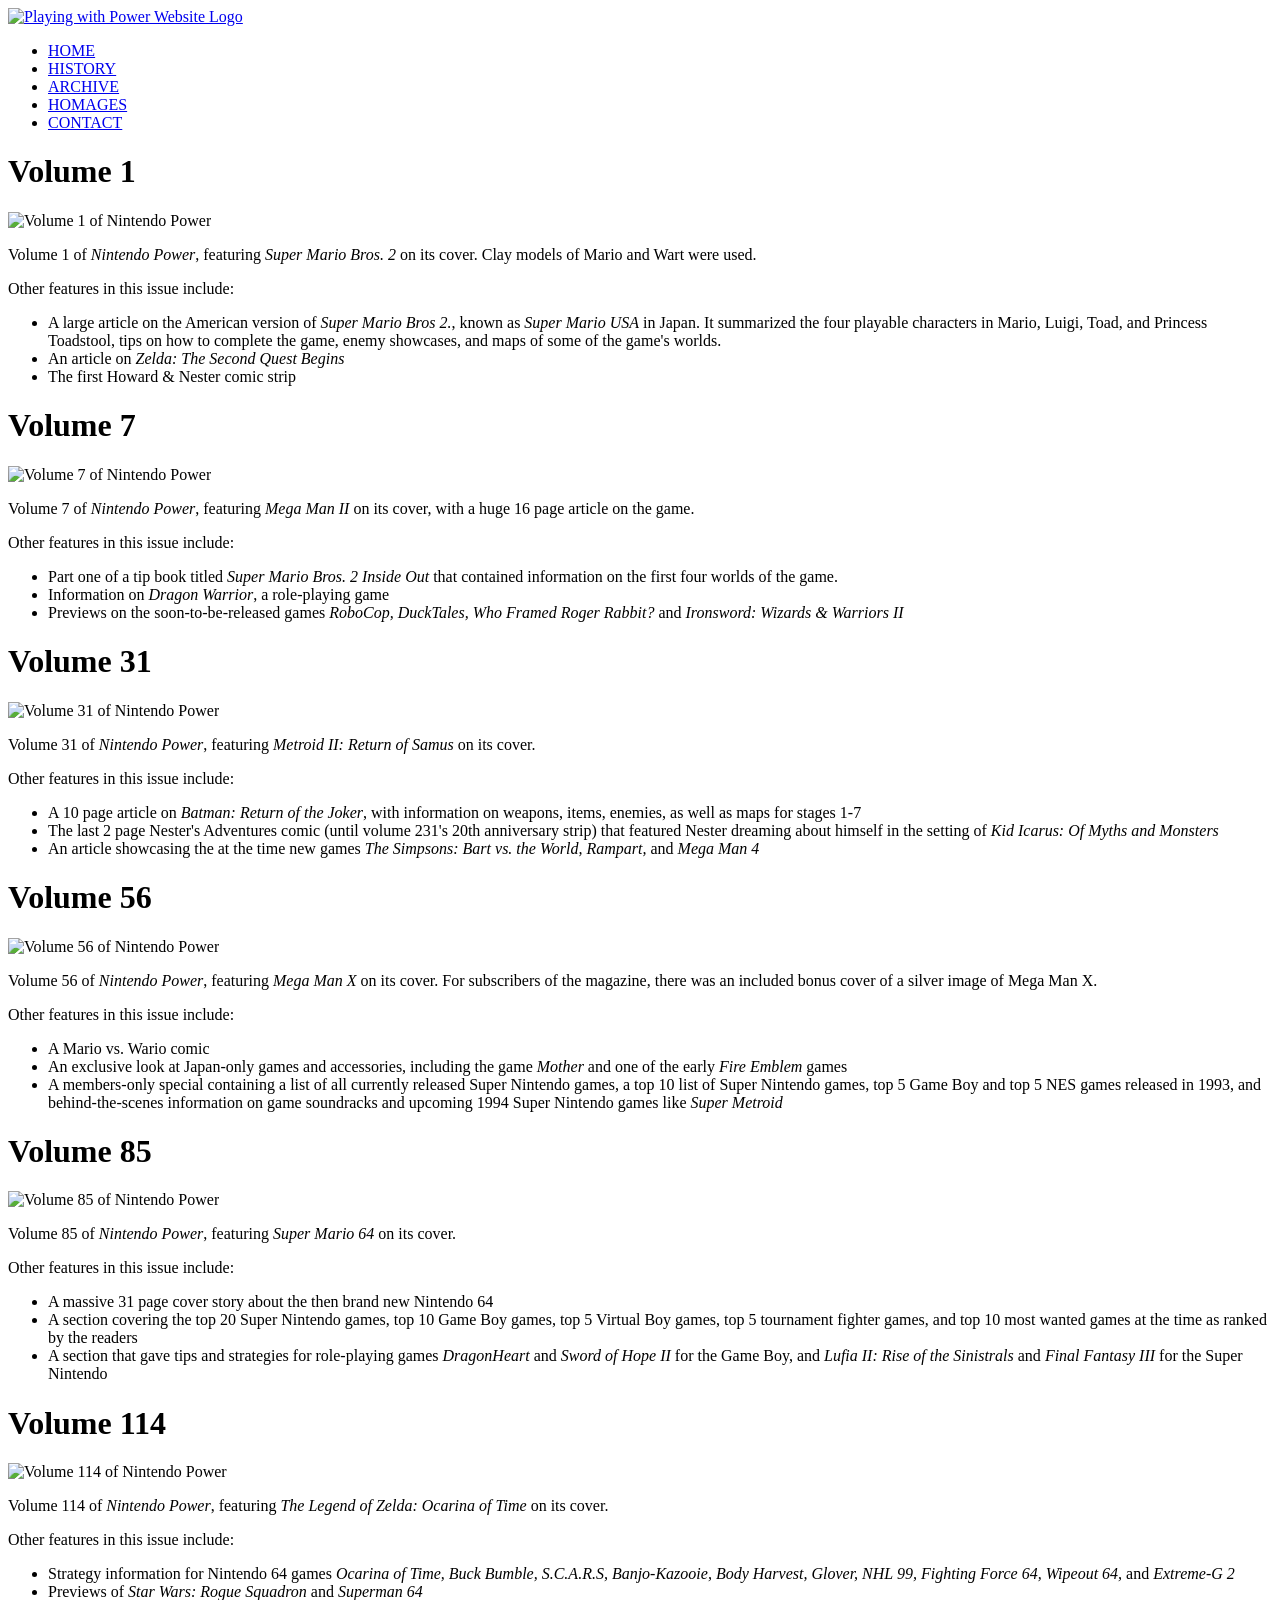
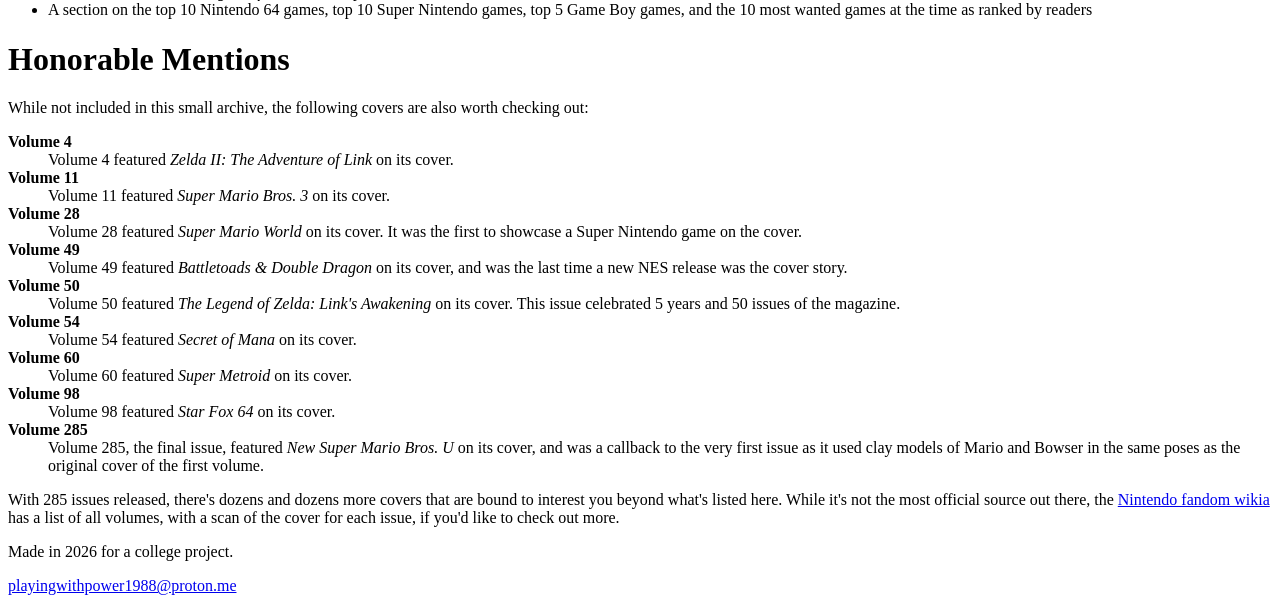
==== archive.html @ 8fb136ca "Add files via upload" ====
<!DOCTYPE html>
<!-- This website template was created by: Leo Lopez -->
<html lang="en">
<head>
	<title>Playing with Power</title>
	<meta charset="utf-8">
	<link rel="stylesheet" href="css/styles.css">
	<meta name="viewport" content="width=device-width, initial-scale=1">
	<link href="https://fonts.googleapis.com/css2?family=Pridi:wght@500;600;700&family=Roboto:wght@100..900&display=swap" rel="stylesheet">
</head>
<body>

<div id="container">

	<!-- Use the header area for the website name or logo -->
	<header>
		<a href="index.html"><img src="images/pwp-logo.png" alt="Playing with Power Website Logo"></a>
	</header>
	
	<!-- Use the nav area to add hyperlinks to other pages within the website -->
	<nav>
		<ul>
			<li><a href="index.html">HOME</a></li>
			<li><a href="history.html">HISTORY</a></li>
			<li><a href="archive.html">ARCHIVE</a></li>
			<li><a href="homages.html">HOMAGES</a></li>
			<li><a href="contact.html">CONTACT</a></li>
		</ul>
	</nav>
	
	<!-- Use the main area to add the main content of the webpage -->
	<main>
		
		<div id="coverarchive">
	
			<div id="vol1">
		
				<h1>Volume 1</h1>
				<img src="images/volume-1.png" alt="Volume 1 of Nintendo Power" width="350" height="470"  class="round">
				<p>Volume 1 of <i>Nintendo Power</i>, featuring <i>Super Mario Bros. 2</i> on its cover. Clay models of Mario and Wart were used.</p>
				<p class="tablet-desktop"> Other features in this issue include:</p>
				<ul class="tablet-desktop">
					<li>A large article on the American version of <i>Super Mario Bros 2.</i>, known as <i>Super Mario USA</i> in Japan. It summarized the four playable characters in Mario, Luigi, Toad, and Princess Toadstool, tips on how to complete the game, enemy showcases, and maps of some of the game's worlds.
					<li>An article on <i>Zelda: The Second Quest Begins</i></li>
					<li>The first Howard & Nester comic strip</li>
				</ul>
		
			</div>
		
			<div id="vol7">
		
				<h1>Volume 7</h1>
				<img src="images/volume-7.png" alt="Volume 7 of Nintendo Power" width="350" height="470" class="round">
				<p>Volume 7 of <i>Nintendo Power</i>, featuring <i>Mega Man II</i> on its cover, with a huge 16 page article on the game.</p>
				<p class="tablet-desktop"> Other features in this issue include:</p>
				<ul class="tablet-desktop">
					<li>Part one of a tip book titled <i>Super Mario Bros. 2 Inside Out</i> that contained information on the first four worlds of the game.</li>
					<li>Information on <i>Dragon Warrior</i>, a role-playing game</li>
					<li>Previews on the soon-to-be-released games <i>RoboCop, DuckTales, Who Framed Roger Rabbit?</i> and <i>Ironsword: Wizards & Warriors II</i></li>
				</ul>
			
			</div>
		
			<!-- <div id="vol28">
		
				<h1>Volume 28</h1>
				<img src="images/volume-28.png" alt="Volume 28 of Nintendo Power" width="350" height="470" class="round">
				<p>Volume 28 of <i>Nintendo Power</i>, featuring <i>Super Mario World</i> on its cover. It was the first to showcase a Super Nintendo game on the cover.</p>
				<p class="tablet-desktop"> Other features in this issue include:</p>
				<ul class="tablet-desktop">
					<li>Close looks at the then new Super Nintendo games <i>Super Mario World, Super Castlevania IV, Final Fight,</i> and <i>SimCity</i></li>
					<li>A 2 page Nester's Adventures comic</li>
					<li>A section on tips and reviews for Game Boy games</li>
					<li>The top 30 NES games of the time, as ranked by readers</li>
				</ul>
			
			</div> -->
		
			<div id="vol31">
		
				<h1>Volume 31</h1>
				<img src="images/volume-31.png" alt="Volume 31 of Nintendo Power" class="round">
				<p>Volume 31 of <i>Nintendo Power</i>, featuring <i>Metroid II: Return of Samus</i> on its cover.</p>
				<p class="tablet-desktop"> Other features in this issue include:</p>
				<ul class="tablet-desktop">
					<li>A 10 page article on <i>Batman: Return of the Joker</i>, with information on weapons, items, enemies, as well as maps for stages 1-7</li>
					<li>The last 2 page Nester's Adventures comic (until volume 231's 20th anniversary strip) that featured Nester dreaming about himself in the setting of <i>Kid Icarus: Of Myths and Monsters</i></li>
					<li>An article showcasing the at the time new games <i>The Simpsons: Bart vs. the World, Rampart,</i> and <i>Mega Man 4</i></li>
				</ul>
			
			</div>
		
			<!-- <div id="vol50">
		
				<h1>Volume 50</h1>
				<img src="images/volume-50.png" alt="Volume 50 of Nintendo Power" class="round">
				<p>Volume 50 of <i>Nintendo Power</i>, featuring <i>The Legend of Zelda: Link's Awakening</i> on its cover. This issue celebrated 5 years and 50 issues of the magazine.</p>
				<p class="tablet-desktop"> Other features in this issue include:</p>
				<ul class="tablet-desktop">
					<li>Act 6 of an ongoing comic based on the Super Nintendo game <i>Star Fox</i></li>
					<li>An article covering the edutainment games <i>Mario is Missing!, Miracle Piano Teaching System, SimCity,</i> and <i>Mario Paint</i></li>
					<li>Articles on Game Boy games <i>Gargoyle's Quest II</i> and <i>T2: The Arcade Game, providing the entire overworld map for the former and a brief discussion of aspects of the game for the latter</i></li>
				</ul>
			
			</div> -->
		
			<div id="vol56">
		
				<h1>Volume 56</h1>
				<img src="images/volume-56.png" alt="Volume 56 of Nintendo Power" width="350" height="470" class="round">
				<p>Volume 56 of <i>Nintendo Power</i>, featuring <i>Mega Man X</i> on its cover. For subscribers of the magazine, there was an included bonus cover of a silver image of Mega Man X.</p>
				<p class="tablet-desktop"> Other features in this issue include:</p>
				<ul class="tablet-desktop">
					<li>A Mario vs. Wario comic</li>
					<li>An exclusive look at Japan-only games and accessories, including the game <i>Mother</i> and one of the early <i>Fire Emblem</i> games</li>
					<li>A members-only special containing a list of all currently released Super Nintendo games, a top 10 list of Super Nintendo games, top 5 Game Boy and top 5 NES games released in 1993, and behind-the-scenes information on game soundracks and upcoming 1994 Super Nintendo games like <i>Super Metroid</i></li>
				</ul>
			
			</div>
		
			<div id="vol85">
		
				<h1>Volume 85</h1>
				<img src="images/volume-85.png" alt="Volume 85 of Nintendo Power" width="350" height="470" class="round">
				<p>Volume 85 of <i>Nintendo Power</i>, featuring <i>Super Mario 64</i> on its cover.</p>
				<p class="tablet-desktop"> Other features in this issue include:</p>
				<ul class="tablet-desktop">
					<li>A massive 31 page cover story about the then brand new Nintendo 64</li>
					<li>A section covering the top 20 Super Nintendo games, top 10 Game Boy games, top 5 Virtual Boy games, top 5 tournament fighter games, and top 10 most wanted games at the time as ranked by the readers</li>
					<li>A section that gave tips and strategies for role-playing games <i>DragonHeart</i> and <i>Sword of Hope II</i> for the Game Boy, and <i>Lufia II: Rise of the Sinistrals</i> and <i>Final Fantasy III</i> for the Super Nintendo</li>
				</ul>
			
			</div>
		
			<!-- <div id="vol98">
		
				<h1>Volume 98</h1>
				<img src="images/volume-98.png" alt="Volume 198 of Nintendo Power" width="350" height="470" class="round">
				<p>Volume 98 of <i>Nintendo Power</i>, featuring <i>Star Fox 64</i> on its cover.</p>
				<p class="tablet-desktop"> Other features in this issue include:</p>
				<ul class="tablet-desktop">
					<li>Strategy information for Nintendo 64 games <i>Star Fox 64, Dark Rift, International Superstar Soccer 64, Hexen,</i> and <i>Blast Corps</i></li>
					<li>A preview on the then new <i>Nintendo Power</i> site on Nintendo.com</li>
					<li>E3 previews of games that were to be featured at E3 1997, including <i>Banjo-Kazooie, Conker's Quest, GoldenEye007, Zelda 64,</i> and <i>Yoshi's Island 64</i></li>
				</ul>
			
			</div> -->
		
			<div id="vol114">
		
				<h1>Volume 114</h1>
				<img src="images/volume-114.png" alt="Volume 114 of Nintendo Power" width="350" height="470" class="round">
				<p>Volume 114 of <i>Nintendo Power</i>, featuring <i>The Legend of Zelda: Ocarina of Time</i> on its cover.</p>
				<p class="tablet-desktop"> Other features in this issue include:</p>
				<ul class="tablet-desktop">
					<li>Strategy information for Nintendo 64 games <i>Ocarina of Time, Buck Bumble, S.C.A.R.S, Banjo-Kazooie, Body Harvest, Glover, NHL 99, Fighting Force 64, Wipeout 64,</i> and <i>Extreme-G 2</i></li>
					<li>Previews of <i>Star Wars: Rogue Squadron</i> and <i>Superman 64</i></li>
					<li>A section on the top 10 Nintendo 64 games, top 10 Super Nintendo games, top 5 Game Boy games, and the 10 most wanted games at the time as ranked by readers</li>
				</ul>
			
			</div>
		
		</div>
		
		<div id="textbox" class="tablet-desktop">
			
			<h1>Honorable Mentions</h1>
			<p>While not included in this small archive, the following covers are also worth checking out:</p>
			<dl>
				
				<dt><b>Volume 4</b></dt>
				<dd>Volume 4 featured <i>Zelda II: The Adventure of Link</i> on its cover.</dd>
				
				<!-- <dt><b>Volume 6</b></dt>
				<dd>Volume 6 featured <i>Teen Mutant Ninja Turtles</i> on its cover.</dd> -->
				
				<dt><b>Volume 11</b></dt>
				<dd>Volume 11 featured <i>Super Mario Bros. 3</i> on its cover.</dd>
				
				<dt><b>Volume 28</b></dt>
				<dd>Volume 28 featured <i>Super Mario World</i> on its cover. It was the first to showcase a Super Nintendo game on the cover.</dd>
				
				<dt><b>Volume 49</b></dt>
				<dd>Volume 49 featured <i>Battletoads & Double Dragon</i> on its cover, and was the last time a new NES release was the cover story.</dd>
				
				<dt><b>Volume 50</b></dt>
				<dd>Volume 50 featured <i>The Legend of Zelda: Link's Awakening</i> on its cover. This issue celebrated 5 years and 50 issues of the magazine.</dd>
				
				<dt><b>Volume 54</b></dt>
				<dd>Volume 54 featured <i>Secret of Mana</i> on its cover.</dd>
				
				<dt><b>Volume 60</b></dt>
				<dd>Volume 60 featured <i>Super Metroid</i> on its cover.</dd>
				
				<dt><b>Volume 98</b></dt>
				<dd>Volume 98 featured <i>Star Fox 64</i> on its cover.</dd>
				
				<dt><b>Volume 285</b></dt>
				<dd>Volume 285, the final issue, featured <i>New Super Mario Bros. U</i> on its cover, and was a callback to the very first issue as it used clay models of Mario and Bowser in the same poses as the original cover of the first volume.</dd>
				
			</dl>
			
			<p>With 285 issues released, there's dozens and dozens more covers that are bound to interest you beyond what's listed here. While it's not the most official source out there, the <a href="https://nintendo.fandom.com/wiki/List_of_Nintendo_Power_volumes" target="_blank" class="external-link">Nintendo fandom wikia</a> has a list of all volumes, with a scan of the cover for each issue, if you'd like to check out more.</p>
			
		</div>		
	
	</main>
	
	<!-- Use the footer area to add webpage footer content -->
	<footer>
		<p>Made in 2026 for a college project.</p>
		<p><a href="mailto:playingwithpower1988@proton.me">playingwithpower1988@proton.me</a></p>
	</footer>
	
</div>
	
</body>
</html>
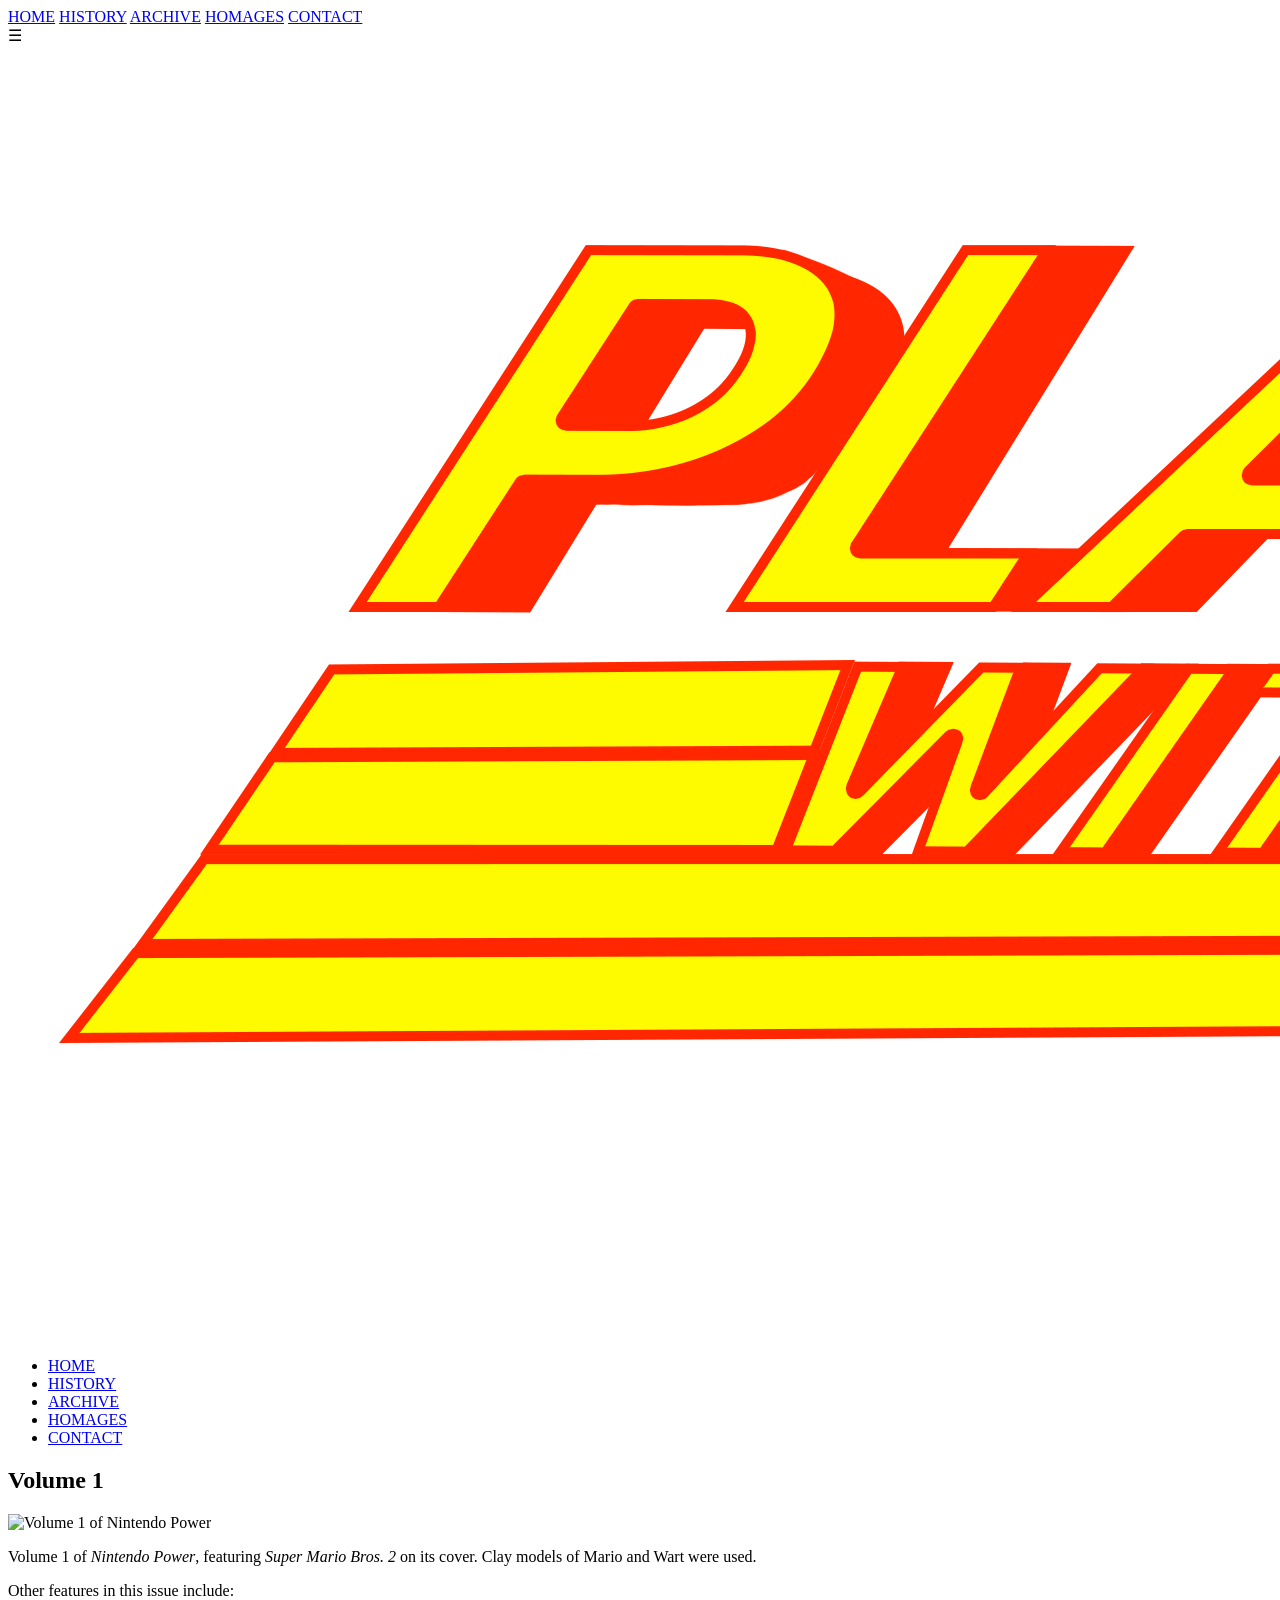
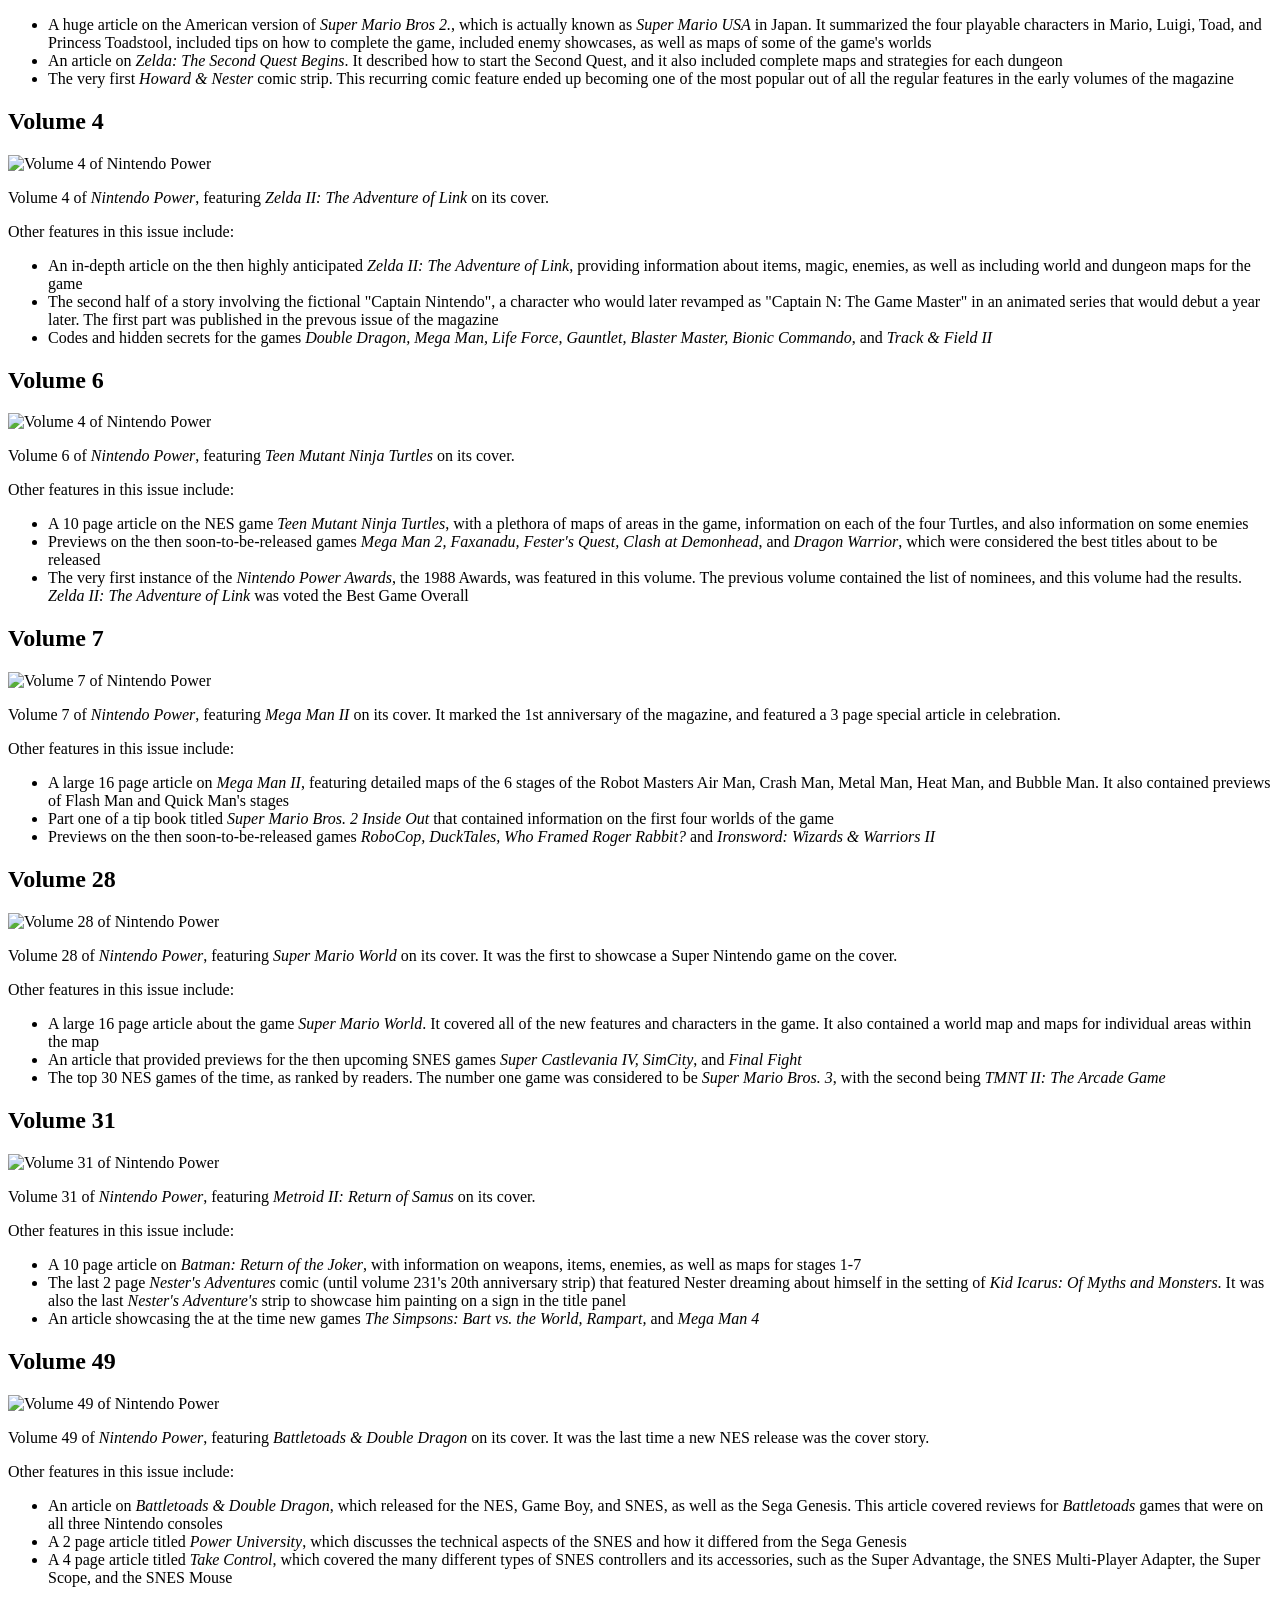
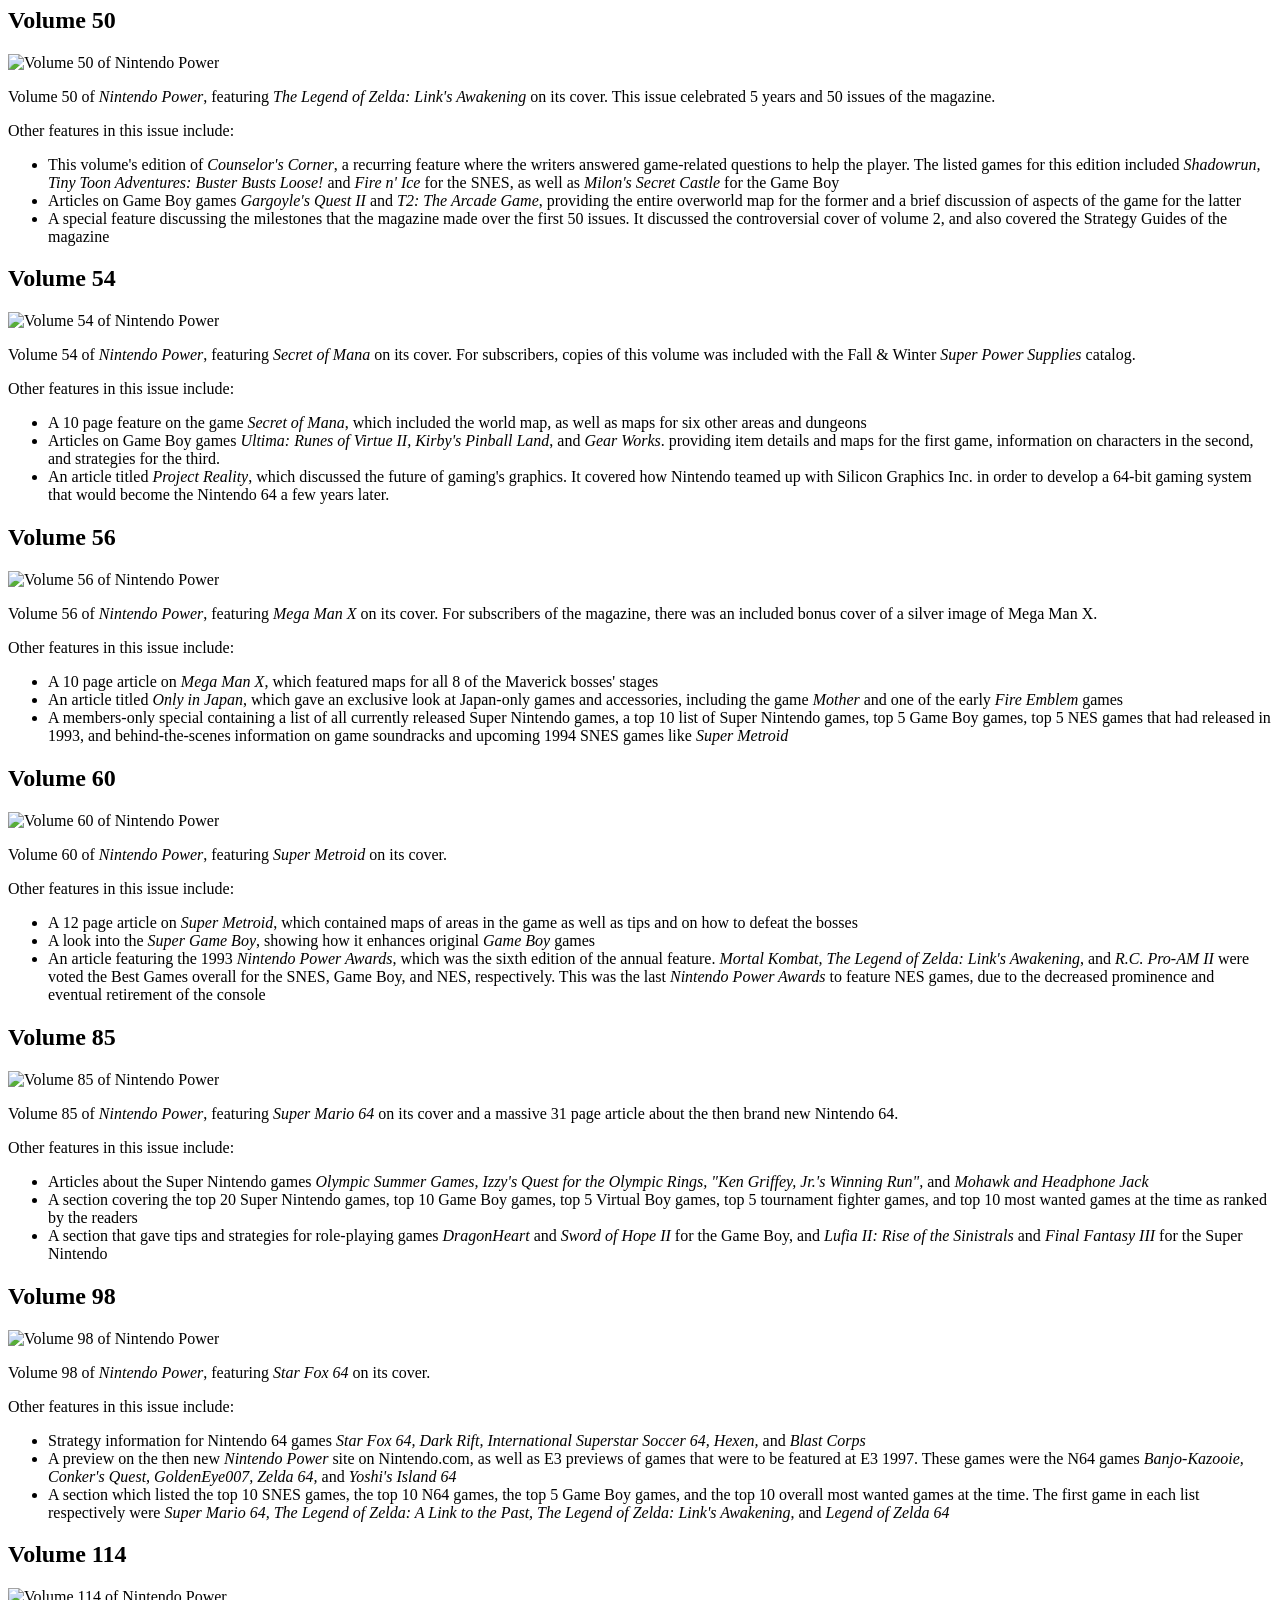
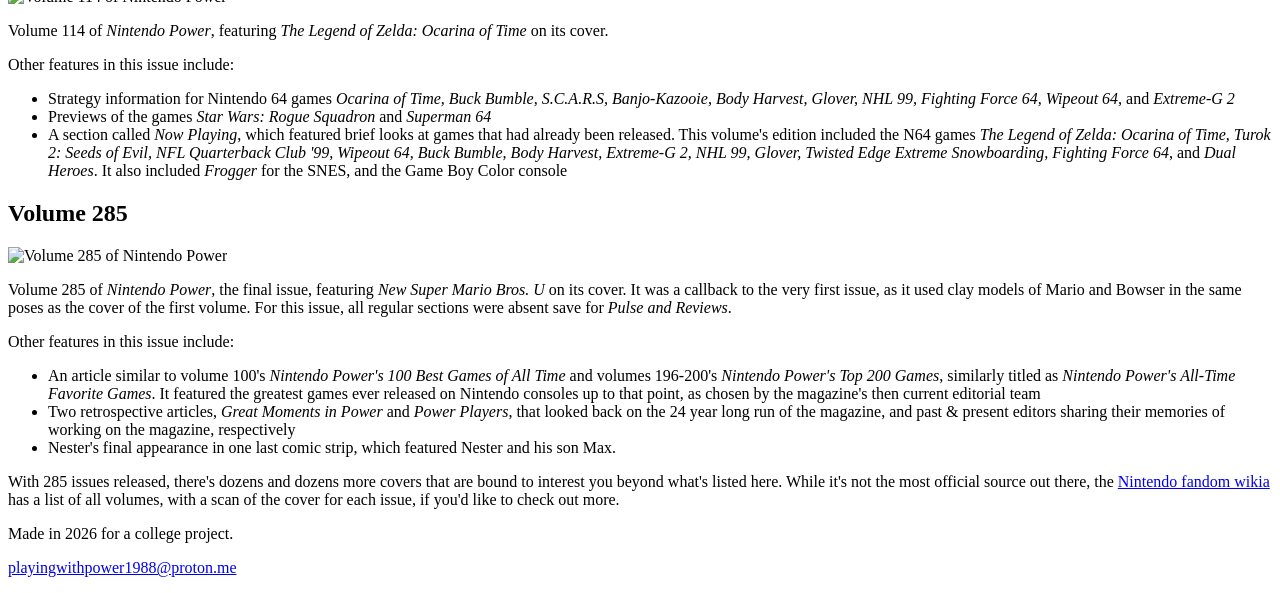
==== commit 074a2982: "Update archive.html Updated archive.html with new content" ====
--- a/archive.html
+++ b/archive.html
@@ -7,18 +7,38 @@
 	<link rel="stylesheet" href="css/styles.css">
 	<meta name="viewport" content="width=device-width, initial-scale=1">
 	<link href="https://fonts.googleapis.com/css2?family=Pridi:wght@500;600;700&family=Roboto:wght@100..900&display=swap" rel="stylesheet">
+	<link rel="icon" type="image/png" href="images/favicon-96x96.png" sizes="96x96" />
+	<link rel="icon" type="image/svg" href="images/favicon.svg" />
+	<link rel="shortcut icon" href="images/favicon.ico" />
+	<link rel="apple-touch-icon" sizes="180x180" href="images/apple-touch-icon.png" />
+	<meta name="apple-mobile-web-app-title" content="PWP Site" />
 </head>
 <body>
 
 <div id="container">
 
+	<!-- Mobile Nav -->
+	<nav class="mobile-nav">
+		<div id="menu-links">
+			<a href="index.html">HOME</a>
+			<a href="history.html">HISTORY</a>
+			<a href="archive.html">ARCHIVE</a>
+			<a href="homages.html">HOMAGES</a>
+			<a href="contact.html">CONTACT</a>
+		</div>
+		
+		<a class="menu-icon" onclick="hamburger()">
+			<div>&#9776;</div>
+		</a>
+	</nav>
+
 	<!-- Use the header area for the website name or logo -->
-	<header>
+	<header id="pwp-logo">
 		<a href="index.html"><img src="images/pwp-logo.png" alt="Playing with Power Website Logo"></a>
 	</header>
 	
-	<!-- Use the nav area to add hyperlinks to other pages within the website -->
-	<nav>
+	<!-- Tablet, Desktop Nav -->
+	<nav class="tablet-desktop">
 		<ul>
 			<li><a href="index.html">HOME</a></li>
 			<li><a href="history.html">HISTORY</a></li>
@@ -31,178 +51,225 @@
 	<!-- Use the main area to add the main content of the webpage -->
 	<main>
 		
-		<div id="coverarchive">
-	
-			<div id="vol1">
+		<div class="grid">
+	
+			<section class="vol1">
 		
 				<h1>Volume 1</h1>
-				<img src="images/volume-1.png" alt="Volume 1 of Nintendo Power" width="350" height="470"  class="round">
+				<img src="images/volume-1.jpg" alt="Volume 1 of Nintendo Power" width="350" height="470"  class="round">
 				<p>Volume 1 of <i>Nintendo Power</i>, featuring <i>Super Mario Bros. 2</i> on its cover. Clay models of Mario and Wart were used.</p>
 				<p class="tablet-desktop"> Other features in this issue include:</p>
 				<ul class="tablet-desktop">
-					<li>A large article on the American version of <i>Super Mario Bros 2.</i>, known as <i>Super Mario USA</i> in Japan. It summarized the four playable characters in Mario, Luigi, Toad, and Princess Toadstool, tips on how to complete the game, enemy showcases, and maps of some of the game's worlds.
-					<li>An article on <i>Zelda: The Second Quest Begins</i></li>
-					<li>The first Howard & Nester comic strip</li>
-				</ul>
-		
-			</div>
-		
-			<div id="vol7">
+					<li>A huge article on the American version of <i>Super Mario Bros 2.</i>, which is actually known as <i>Super Mario USA</i> in Japan. It summarized the four playable characters in Mario, Luigi, Toad, and Princess Toadstool, included tips on how to complete the game, included enemy showcases, as well as maps of some of the game's worlds</li>
+					<li>An article on <i>Zelda: The Second Quest Begins</i>. It described how to start the Second Quest, and it also included complete maps and strategies for each dungeon</li>
+					<li>The very first <i>Howard & Nester</i> comic strip. This recurring comic feature ended up becoming one of the most popular out of all the regular features in the early volumes of the magazine</li>
+				</ul>
+		
+			</section>
+			
+			<section class="vol4">
+		
+				<h1>Volume 4</h1>
+				<img src="images/volume-4.jpg" alt="Volume 4 of Nintendo Power" width="350" height="470"  class="round">
+				<p>Volume 4 of <i>Nintendo Power</i>, featuring <i>Zelda II: The Adventure of Link</i> on its cover.</p>
+				<p class="tablet-desktop"> Other features in this issue include:</p>
+				<ul class="tablet-desktop">
+					<li>An in-depth article on the then highly anticipated <i>Zelda II: The Adventure of Link</i>, providing information about items, magic, enemies, as well as including world and dungeon maps for the game</li>
+					<li>The second half of a story involving the fictional "Captain Nintendo", a character who would later revamped as "Captain N: The Game Master" in an animated series that would debut a year later. The first part was published in the prevous issue of the magazine</li>
+					<li>Codes and hidden secrets for the games <i>Double Dragon, Mega Man, Life Force, Gauntlet, Blaster Master, Bionic Commando</i>, and <i>Track & Field II</i></li>
+				</ul>
+		
+			</section>
+			
+			<section class="vol6">
+		
+				<h1>Volume 6</h1>
+				<img src="images/volume-6.jpg" alt="Volume 4 of Nintendo Power" width="350" height="470"  class="round">
+				<p>Volume 6 of <i>Nintendo Power</i>, featuring <i>Teen Mutant Ninja Turtles</i> on its cover.</p>
+				<p class="tablet-desktop"> Other features in this issue include:</p>
+				<ul class="tablet-desktop">
+					<li>A 10 page article on the NES game <i>Teen Mutant Ninja Turtles</i>, with a plethora of maps of areas in the game, information on each of the four Turtles, and also information on some enemies</li>
+					<li>Previews on the then soon-to-be-released games <i>Mega Man 2, Faxanadu, Fester's Quest, Clash at Demonhead</i>, and <i>Dragon Warrior</i>, which were considered the best titles about to be released</li>
+					<li>The very first instance of the <i>Nintendo Power Awards</i>, the 1988 Awards, was featured in this volume. The previous volume contained the list of nominees, and this volume had the results. <i>Zelda II: The Adventure of Link</i> was voted the Best Game Overall</li>
+				</ul>
+		
+			</section>
+		
+			<section class="vol7">
 		
 				<h1>Volume 7</h1>
-				<img src="images/volume-7.png" alt="Volume 7 of Nintendo Power" width="350" height="470" class="round">
-				<p>Volume 7 of <i>Nintendo Power</i>, featuring <i>Mega Man II</i> on its cover, with a huge 16 page article on the game.</p>
-				<p class="tablet-desktop"> Other features in this issue include:</p>
-				<ul class="tablet-desktop">
-					<li>Part one of a tip book titled <i>Super Mario Bros. 2 Inside Out</i> that contained information on the first four worlds of the game.</li>
-					<li>Information on <i>Dragon Warrior</i>, a role-playing game</li>
-					<li>Previews on the soon-to-be-released games <i>RoboCop, DuckTales, Who Framed Roger Rabbit?</i> and <i>Ironsword: Wizards & Warriors II</i></li>
-				</ul>
-			
-			</div>
-		
-			<!-- <div id="vol28">
+				<img src="images/volume-7.jpg" alt="Volume 7 of Nintendo Power" width="350" height="470" class="round">
+				<p>Volume 7 of <i>Nintendo Power</i>, featuring <i>Mega Man II</i> on its cover. It marked the 1st anniversary of the magazine, and featured a 3 page special article in celebration.</p>
+				<p class="tablet-desktop"> Other features in this issue include:</p>
+				<ul class="tablet-desktop">
+					<li>A large 16 page article on <i>Mega Man II</i>, featuring detailed maps of the 6 stages of the Robot Masters Air Man, Crash Man, Metal Man, Heat Man, and Bubble Man. It also contained previews of Flash Man and Quick Man's stages</li>
+					<li>Part one of a tip book titled <i>Super Mario Bros. 2 Inside Out</i> that contained information on the first four worlds of the game</li>
+					<li>Previews on the then soon-to-be-released games <i>RoboCop, DuckTales, Who Framed Roger Rabbit?</i> and <i>Ironsword: Wizards & Warriors II</i></li>
+				</ul>
+			
+			</section>
+		
+			<section class="vol28">
 		
 				<h1>Volume 28</h1>
-				<img src="images/volume-28.png" alt="Volume 28 of Nintendo Power" width="350" height="470" class="round">
+				<img src="images/volume-28.jpg" alt="Volume 28 of Nintendo Power" width="350" height="470" class="round">
 				<p>Volume 28 of <i>Nintendo Power</i>, featuring <i>Super Mario World</i> on its cover. It was the first to showcase a Super Nintendo game on the cover.</p>
 				<p class="tablet-desktop"> Other features in this issue include:</p>
 				<ul class="tablet-desktop">
-					<li>Close looks at the then new Super Nintendo games <i>Super Mario World, Super Castlevania IV, Final Fight,</i> and <i>SimCity</i></li>
-					<li>A 2 page Nester's Adventures comic</li>
-					<li>A section on tips and reviews for Game Boy games</li>
-					<li>The top 30 NES games of the time, as ranked by readers</li>
-				</ul>
-			
-			</div> -->
-		
-			<div id="vol31">
+					<li>A large 16 page article about the game <i>Super Mario World</i>. It covered all of the new features and characters in the game. It also contained a world map and maps for individual areas within the map</li>
+					<li>An article that provided previews for the then upcoming SNES games <i>Super Castlevania IV, SimCity</i>, and <i>Final Fight</i>
+					<li>The top 30 NES games of the time, as ranked by readers. The number one game was considered to be <i>Super Mario Bros. 3</i>, with the second being <i>TMNT II: The Arcade Game</i></li>
+				</ul>
+			
+			</section>
+		
+			<section class="vol31">
 		
 				<h1>Volume 31</h1>
-				<img src="images/volume-31.png" alt="Volume 31 of Nintendo Power" class="round">
+				<img src="images/volume-31.jpg" alt="Volume 31 of Nintendo Power" width="350" height="470" class="round">
 				<p>Volume 31 of <i>Nintendo Power</i>, featuring <i>Metroid II: Return of Samus</i> on its cover.</p>
 				<p class="tablet-desktop"> Other features in this issue include:</p>
 				<ul class="tablet-desktop">
 					<li>A 10 page article on <i>Batman: Return of the Joker</i>, with information on weapons, items, enemies, as well as maps for stages 1-7</li>
-					<li>The last 2 page Nester's Adventures comic (until volume 231's 20th anniversary strip) that featured Nester dreaming about himself in the setting of <i>Kid Icarus: Of Myths and Monsters</i></li>
+					<li>The last 2 page <i>Nester's Adventures</i> comic (until volume 231's 20th anniversary strip) that featured Nester dreaming about himself in the setting of <i>Kid Icarus: Of Myths and Monsters</i>. It was also the last <i>Nester's Adventure's</i> strip to showcase him painting on a sign in the title panel</li>
 					<li>An article showcasing the at the time new games <i>The Simpsons: Bart vs. the World, Rampart,</i> and <i>Mega Man 4</i></li>
 				</ul>
 			
-			</div>
-		
-			<!-- <div id="vol50">
+			</section>
+			
+			<section class="vol49">
+		
+				<h1>Volume 49</h1>
+				<img src="images/volume-49.jpg" alt="Volume 49 of Nintendo Power" width="350" height="470"  class="round">
+				<p>Volume 49 of <i>Nintendo Power</i>, featuring <i>Battletoads & Double Dragon</i> on its cover. It was the last time a new NES release was the cover story.</p>
+				<p class="tablet-desktop"> Other features in this issue include:</p>
+				<ul class="tablet-desktop">
+					<li>An article on <i>Battletoads & Double Dragon</i>, which released for the NES, Game Boy, and SNES, as well as the Sega Genesis. This article covered reviews for <i>Battletoads</i> games that were on all three Nintendo consoles</li>
+					<li>A 2 page article titled <i>Power University</i>, which discusses the technical aspects of the SNES and how it differed from the Sega Genesis</li>
+					<li>A 4 page article titled <i>Take Control</i>, which covered the many different types of SNES controllers and its accessories, such as the Super Advantage, the SNES Multi-Player Adapter, the Super Scope, and the SNES Mouse</li>
+				</ul>
+		
+			</section>
+		
+			<section class="vol50">
 		
 				<h1>Volume 50</h1>
-				<img src="images/volume-50.png" alt="Volume 50 of Nintendo Power" class="round">
+				<img src="images/volume-50.jpg" alt="Volume 50 of Nintendo Power" width="350" height="470" class="round">
 				<p>Volume 50 of <i>Nintendo Power</i>, featuring <i>The Legend of Zelda: Link's Awakening</i> on its cover. This issue celebrated 5 years and 50 issues of the magazine.</p>
 				<p class="tablet-desktop"> Other features in this issue include:</p>
 				<ul class="tablet-desktop">
-					<li>Act 6 of an ongoing comic based on the Super Nintendo game <i>Star Fox</i></li>
-					<li>An article covering the edutainment games <i>Mario is Missing!, Miracle Piano Teaching System, SimCity,</i> and <i>Mario Paint</i></li>
-					<li>Articles on Game Boy games <i>Gargoyle's Quest II</i> and <i>T2: The Arcade Game, providing the entire overworld map for the former and a brief discussion of aspects of the game for the latter</i></li>
-				</ul>
-			
-			</div> -->
-		
-			<div id="vol56">
+					<li>This volume's edition of <i>Counselor's Corner</i>, a recurring feature where the writers answered game-related questions to help the player. The listed games for this edition included <i>Shadowrun, Tiny Toon Adventures: Buster Busts Loose!</i> and <i> Fire n' Ice</i> for the SNES, as well as <i>Milon's Secret Castle</i> for the Game Boy</li>
+					<li>Articles on Game Boy games <i>Gargoyle's Quest II</i> and <i>T2: The Arcade Game</i>, providing the entire overworld map for the former and a brief discussion of aspects of the game for the latter</li>
+					<li>A special feature discussing the milestones that the magazine made over the first 50 issues. It discussed the controversial cover of volume 2, and also covered the Strategy Guides of the magazine</i></li>
+				</ul>
+			
+			</section>
+			
+			<section class="vol54">
+		
+				<h1>Volume 54</h1>
+				<img src="images/volume-54.jpg" alt="Volume 54 of Nintendo Power" width="350" height="470" class="round">
+				<p>Volume 54 of <i>Nintendo Power</i>, featuring <i>Secret of Mana</i> on its cover. For subscribers, copies of this volume was included with the Fall & Winter <i>Super Power Supplies</i> catalog.</p>
+				<p class="tablet-desktop"> Other features in this issue include:</p>
+				<ul class="tablet-desktop">
+					<li>A 10 page feature on the game <i>Secret of Mana</i>, which included the world map, as well as maps for six other areas and dungeons</li>
+					<li>Articles on Game Boy games <i>Ultima: Runes of Virtue II, Kirby's Pinball Land</i>, and <i>Gear Works</i>. providing item details and maps for the first game, information on characters in the second, and strategies for the third.</li>
+					<li>An article titled <i>Project Reality</i>, which discussed the future of gaming's graphics. It covered how Nintendo teamed up with Silicon Graphics Inc. in order to develop a 64-bit gaming system that would become the Nintendo 64 a few years later.</li>
+				</ul>
+			
+			</section>
+		
+			<section class="vol56">
 		
 				<h1>Volume 56</h1>
-				<img src="images/volume-56.png" alt="Volume 56 of Nintendo Power" width="350" height="470" class="round">
+				<img src="images/volume-56.jpg" alt="Volume 56 of Nintendo Power" width="350" height="470" class="round">
 				<p>Volume 56 of <i>Nintendo Power</i>, featuring <i>Mega Man X</i> on its cover. For subscribers of the magazine, there was an included bonus cover of a silver image of Mega Man X.</p>
 				<p class="tablet-desktop"> Other features in this issue include:</p>
 				<ul class="tablet-desktop">
-					<li>A Mario vs. Wario comic</li>
-					<li>An exclusive look at Japan-only games and accessories, including the game <i>Mother</i> and one of the early <i>Fire Emblem</i> games</li>
-					<li>A members-only special containing a list of all currently released Super Nintendo games, a top 10 list of Super Nintendo games, top 5 Game Boy and top 5 NES games released in 1993, and behind-the-scenes information on game soundracks and upcoming 1994 Super Nintendo games like <i>Super Metroid</i></li>
-				</ul>
-			
-			</div>
-		
-			<div id="vol85">
+					<li>A 10 page article on <i>Mega Man X</i>, which featured maps for all 8 of the Maverick bosses' stages</li>
+					<li>An article titled <i>Only in Japan</i>, which gave an exclusive look at Japan-only games and accessories, including the game <i>Mother</i> and one of the early <i>Fire Emblem</i> games</li>
+					<li>A members-only special containing a list of all currently released Super Nintendo games, a top 10 list of Super Nintendo games, top 5 Game Boy games, top 5 NES games that had released in 1993, and behind-the-scenes information on game soundracks and upcoming 1994 SNES games like <i>Super Metroid</i></li>
+				</ul>
+			
+			</section>
+			
+			<section class="vol60">
+		
+				<h1>Volume 60</h1>
+				<img src="images/volume-60.jpg" alt="Volume 60 of Nintendo Power" width="350" height="470" class="round">
+				<p>Volume 60 of <i>Nintendo Power</i>, featuring <i>Super Metroid</i> on its cover.</p>
+				<p class="tablet-desktop"> Other features in this issue include:</p>
+				<ul class="tablet-desktop">
+					<li>A 12 page article on <i>Super Metroid</i>, which contained maps of areas in the game as well as tips and on how to defeat the bosses</li>
+					<li>A look into the <i>Super Game Boy</i>, showing how it enhances original <i>Game Boy</i> games</li>
+					<li>An article featuring the 1993 <i>Nintendo Power Awards</i>, which was the sixth edition of the annual feature. <i>Mortal Kombat, The Legend of Zelda: Link's Awakening</i>, and <i>R.C. Pro-AM II</i> were voted the Best Games overall for the SNES, Game Boy, and NES, respectively. This was the last <i>Nintendo Power Awards</i> to feature NES games, due to the decreased prominence and eventual retirement of the console</li>
+				</ul>
+			
+			</section>
+		
+			<section class="vol85">
 		
 				<h1>Volume 85</h1>
-				<img src="images/volume-85.png" alt="Volume 85 of Nintendo Power" width="350" height="470" class="round">
-				<p>Volume 85 of <i>Nintendo Power</i>, featuring <i>Super Mario 64</i> on its cover.</p>
-				<p class="tablet-desktop"> Other features in this issue include:</p>
-				<ul class="tablet-desktop">
-					<li>A massive 31 page cover story about the then brand new Nintendo 64</li>
+				<img src="images/volume-85.jpg" alt="Volume 85 of Nintendo Power" width="350" height="470" class="round">
+				<p>Volume 85 of <i>Nintendo Power</i>, featuring <i>Super Mario 64</i> on its cover and a massive 31 page article about the then brand new Nintendo 64.</p>
+				<p class="tablet-desktop"> Other features in this issue include:</p>
+				<ul class="tablet-desktop">
+					<li>Articles about the Super Nintendo games <i>Olympic Summer Games, Izzy's Quest for the Olympic Rings, "Ken Griffey, Jr.'s Winning Run",</i> and <i>Mohawk and Headphone Jack</i></li>
 					<li>A section covering the top 20 Super Nintendo games, top 10 Game Boy games, top 5 Virtual Boy games, top 5 tournament fighter games, and top 10 most wanted games at the time as ranked by the readers</li>
 					<li>A section that gave tips and strategies for role-playing games <i>DragonHeart</i> and <i>Sword of Hope II</i> for the Game Boy, and <i>Lufia II: Rise of the Sinistrals</i> and <i>Final Fantasy III</i> for the Super Nintendo</li>
 				</ul>
 			
-			</div>
-		
-			<!-- <div id="vol98">
+			</section>
+		
+			<section class="vol98">
 		
 				<h1>Volume 98</h1>
-				<img src="images/volume-98.png" alt="Volume 198 of Nintendo Power" width="350" height="470" class="round">
+				<img src="images/volume-98.jpg" alt="Volume 98 of Nintendo Power" width="350" height="470" class="round">
 				<p>Volume 98 of <i>Nintendo Power</i>, featuring <i>Star Fox 64</i> on its cover.</p>
 				<p class="tablet-desktop"> Other features in this issue include:</p>
 				<ul class="tablet-desktop">
 					<li>Strategy information for Nintendo 64 games <i>Star Fox 64, Dark Rift, International Superstar Soccer 64, Hexen,</i> and <i>Blast Corps</i></li>
-					<li>A preview on the then new <i>Nintendo Power</i> site on Nintendo.com</li>
-					<li>E3 previews of games that were to be featured at E3 1997, including <i>Banjo-Kazooie, Conker's Quest, GoldenEye007, Zelda 64,</i> and <i>Yoshi's Island 64</i></li>
-				</ul>
-			
-			</div> -->
-		
-			<div id="vol114">
+					<li>A preview on the then new <i>Nintendo Power</i> site on Nintendo.com, as well as E3 previews of games that were to be featured at E3 1997. These games were the N64 games <i>Banjo-Kazooie, Conker's Quest, GoldenEye007, Zelda 64,</i> and <i>Yoshi's Island 64</i></li>
+					<li>A section</i> which listed the top 10 SNES games, the top 10 N64 games, the top 5 Game Boy games, and the top 10 overall most wanted games at the time. The first game in each list respectively were <i>Super Mario 64, The Legend of Zelda: A Link to the Past, The Legend of Zelda: Link's Awakening</i>, and <i>Legend of Zelda 64</i></li>
+				</ul>
+			
+			</section>
+		
+			<section class="vol114">
 		
 				<h1>Volume 114</h1>
-				<img src="images/volume-114.png" alt="Volume 114 of Nintendo Power" width="350" height="470" class="round">
+				<img src="images/volume-114.jpg" alt="Volume 114 of Nintendo Power" width="350" height="470" class="round">
 				<p>Volume 114 of <i>Nintendo Power</i>, featuring <i>The Legend of Zelda: Ocarina of Time</i> on its cover.</p>
 				<p class="tablet-desktop"> Other features in this issue include:</p>
 				<ul class="tablet-desktop">
 					<li>Strategy information for Nintendo 64 games <i>Ocarina of Time, Buck Bumble, S.C.A.R.S, Banjo-Kazooie, Body Harvest, Glover, NHL 99, Fighting Force 64, Wipeout 64,</i> and <i>Extreme-G 2</i></li>
-					<li>Previews of <i>Star Wars: Rogue Squadron</i> and <i>Superman 64</i></li>
-					<li>A section on the top 10 Nintendo 64 games, top 10 Super Nintendo games, top 5 Game Boy games, and the 10 most wanted games at the time as ranked by readers</li>
-				</ul>
-			
-			</div>
+					<li>Previews of the games <i>Star Wars: Rogue Squadron</i> and <i>Superman 64</i></li>
+					<li>A section called <i>Now Playing</i>, which featured brief looks at games that had already been released. This volume's edition included the N64 games <i>The Legend of Zelda: Ocarina of Time, Turok 2: Seeds of Evil, NFL Quarterback Club '99, Wipeout 64, Buck Bumble, Body Harvest, Extreme-G 2, NHL 99, Glover, Twisted Edge Extreme Snowboarding, Fighting Force 64</i>, and <i>Dual Heroes</i>. It also included <i>Frogger</i> for the SNES, and the Game Boy Color console</li>
+				</ul>
+			
+			</section>
+			
+			<section class="vol285">
+		
+				<h1>Volume 285</h1>
+				<img src="images/volume-285.jpg" alt="Volume 285 of Nintendo Power" width="350" height="470" class="round">
+				<p>Volume 285 of <i>Nintendo Power</i>, the final issue, featuring <i>New Super Mario Bros. U</i> on its cover. It was a callback to the very first issue, as it used clay models of Mario and Bowser in the same poses as the cover of the first volume. For this issue, all regular sections were absent save for <i>Pulse and Reviews</i>.</p>
+				<p class="tablet-desktop"> Other features in this issue include:</p>
+				<ul class="tablet-desktop">
+					<li>An article similar to volume 100's <i>Nintendo Power's 100 Best Games of All Time</i> and volumes 196-200's <i>Nintendo Power's Top 200 Games</i>, similarly titled as <i>Nintendo Power's All-Time Favorite Games</i>. It featured the greatest games ever released on Nintendo consoles up to that point, as chosen by the magazine's then current editorial team</li>
+					<li>Two retrospective articles, <i>Great Moments in Power</i> and <i>Power Players</i>, that looked back on the 24 year long run of the magazine, and past & present editors sharing their memories of working on the magazine, respectively</li>
+					<li>Nester's final appearance in one last comic strip, which featured Nester and his son Max.</li>
+				</ul>
+			
+			</section>
 		
 		</div>
 		
-		<div id="textbox" class="tablet-desktop">
-			
-			<h1>Honorable Mentions</h1>
-			<p>While not included in this small archive, the following covers are also worth checking out:</p>
-			<dl>
-				
-				<dt><b>Volume 4</b></dt>
-				<dd>Volume 4 featured <i>Zelda II: The Adventure of Link</i> on its cover.</dd>
-				
-				<!-- <dt><b>Volume 6</b></dt>
-				<dd>Volume 6 featured <i>Teen Mutant Ninja Turtles</i> on its cover.</dd> -->
-				
-				<dt><b>Volume 11</b></dt>
-				<dd>Volume 11 featured <i>Super Mario Bros. 3</i> on its cover.</dd>
-				
-				<dt><b>Volume 28</b></dt>
-				<dd>Volume 28 featured <i>Super Mario World</i> on its cover. It was the first to showcase a Super Nintendo game on the cover.</dd>
-				
-				<dt><b>Volume 49</b></dt>
-				<dd>Volume 49 featured <i>Battletoads & Double Dragon</i> on its cover, and was the last time a new NES release was the cover story.</dd>
-				
-				<dt><b>Volume 50</b></dt>
-				<dd>Volume 50 featured <i>The Legend of Zelda: Link's Awakening</i> on its cover. This issue celebrated 5 years and 50 issues of the magazine.</dd>
-				
-				<dt><b>Volume 54</b></dt>
-				<dd>Volume 54 featured <i>Secret of Mana</i> on its cover.</dd>
-				
-				<dt><b>Volume 60</b></dt>
-				<dd>Volume 60 featured <i>Super Metroid</i> on its cover.</dd>
-				
-				<dt><b>Volume 98</b></dt>
-				<dd>Volume 98 featured <i>Star Fox 64</i> on its cover.</dd>
-				
-				<dt><b>Volume 285</b></dt>
-				<dd>Volume 285, the final issue, featured <i>New Super Mario Bros. U</i> on its cover, and was a callback to the very first issue as it used clay models of Mario and Bowser in the same poses as the original cover of the first volume.</dd>
-				
-			</dl>
+		<section id="textbox">
 			
 			<p>With 285 issues released, there's dozens and dozens more covers that are bound to interest you beyond what's listed here. While it's not the most official source out there, the <a href="https://nintendo.fandom.com/wiki/List_of_Nintendo_Power_volumes" target="_blank" class="external-link">Nintendo fandom wikia</a> has a list of all volumes, with a scan of the cover for each issue, if you'd like to check out more.</p>
 			
-		</div>		
+		</section>		
 	
 	</main>
 	
@@ -213,6 +280,8 @@
 	</footer>
 	
 </div>
+
+	<script src="scripts/script.js"></script>
 	
 </body>
-</html>+</html>
